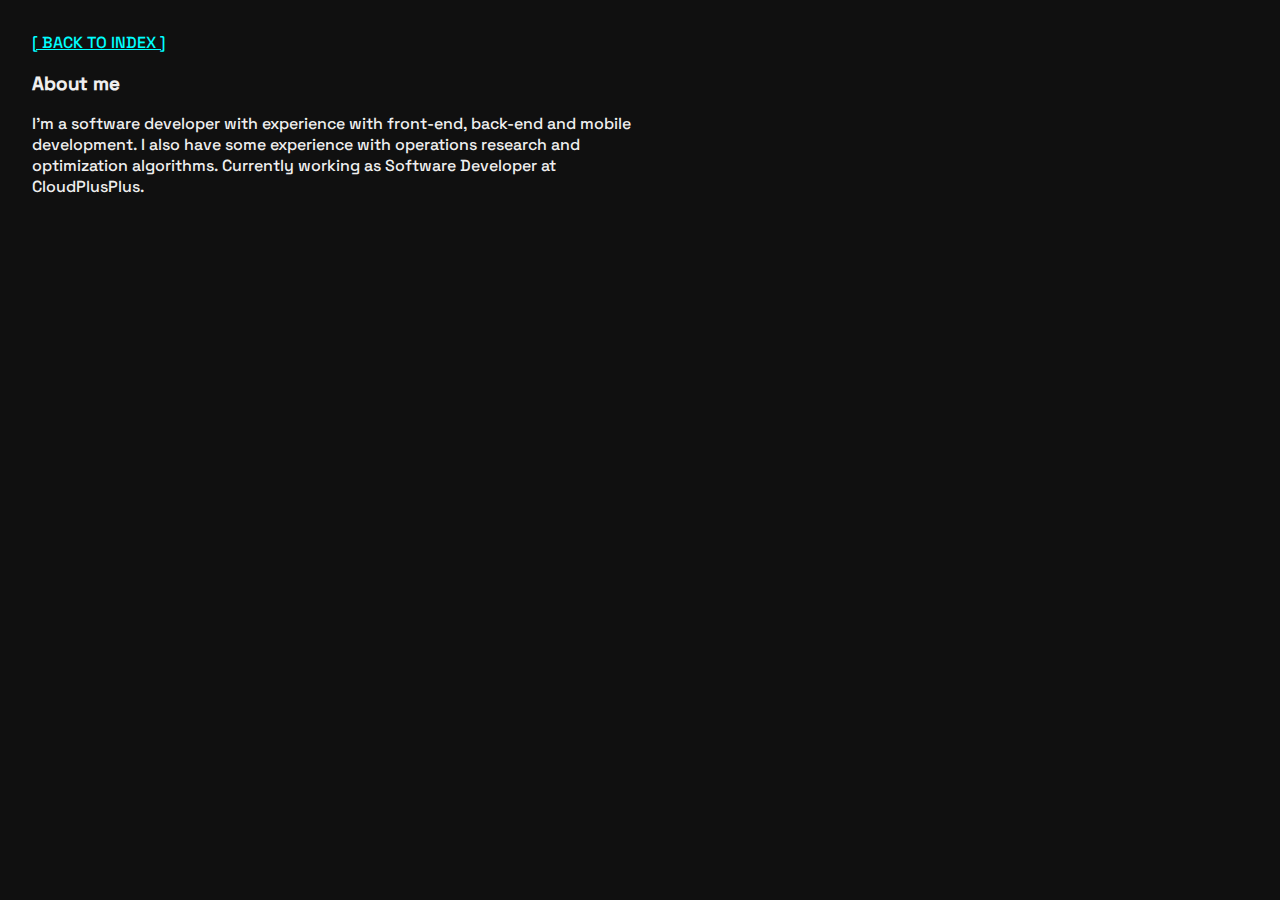
==== about.html @ 9bcfb4af "Initial version" ====
<!DOCTYPE html>
<html lang="en">
  <head>
    <meta charset="utf-8" />
    <title>Vinícius - About me</title>
    <link rel="stylesheet" href="style.css" />
    <script src="script.js"></script>
  </head>

  <body>
    <a href="index.html">[ BACK TO INDEX ]</a>
    <h3>About me</h3>
    <p>
      I'm a software developer with experience with front-end, back-end and
      mobile development. I also have some experience with operations research
      and optimization algorithms. Currently working as Software Developer at
      CloudPlusPlus.
    </p>
  </body>
</html>
---- style.css ----
:root {
    --dark-1: #000000;
    --dark-2: #101010;
    --dark-3: #202020;
    --light-1: #ffffff;
    --light-2: #efefef;
    --light-3: #dfdfdf;
    --light-blue: cyan;
}


@font-face {
    font-family: 'Space Grotesk';
    src: url(space_grotesk.ttf);
}

body {
    background-color: var(--dark-2);
    color: var(--light-2);
    font-family: 'Space Grotesk', sans-serif;
    margin: 2em;
    max-width: 600px;
}

a {
    color: var(--light-blue);
    transition: all 0.25s ease;
}

a:hover {
    color: var(--dark-2);
    background-color: var(--light-blue)
}
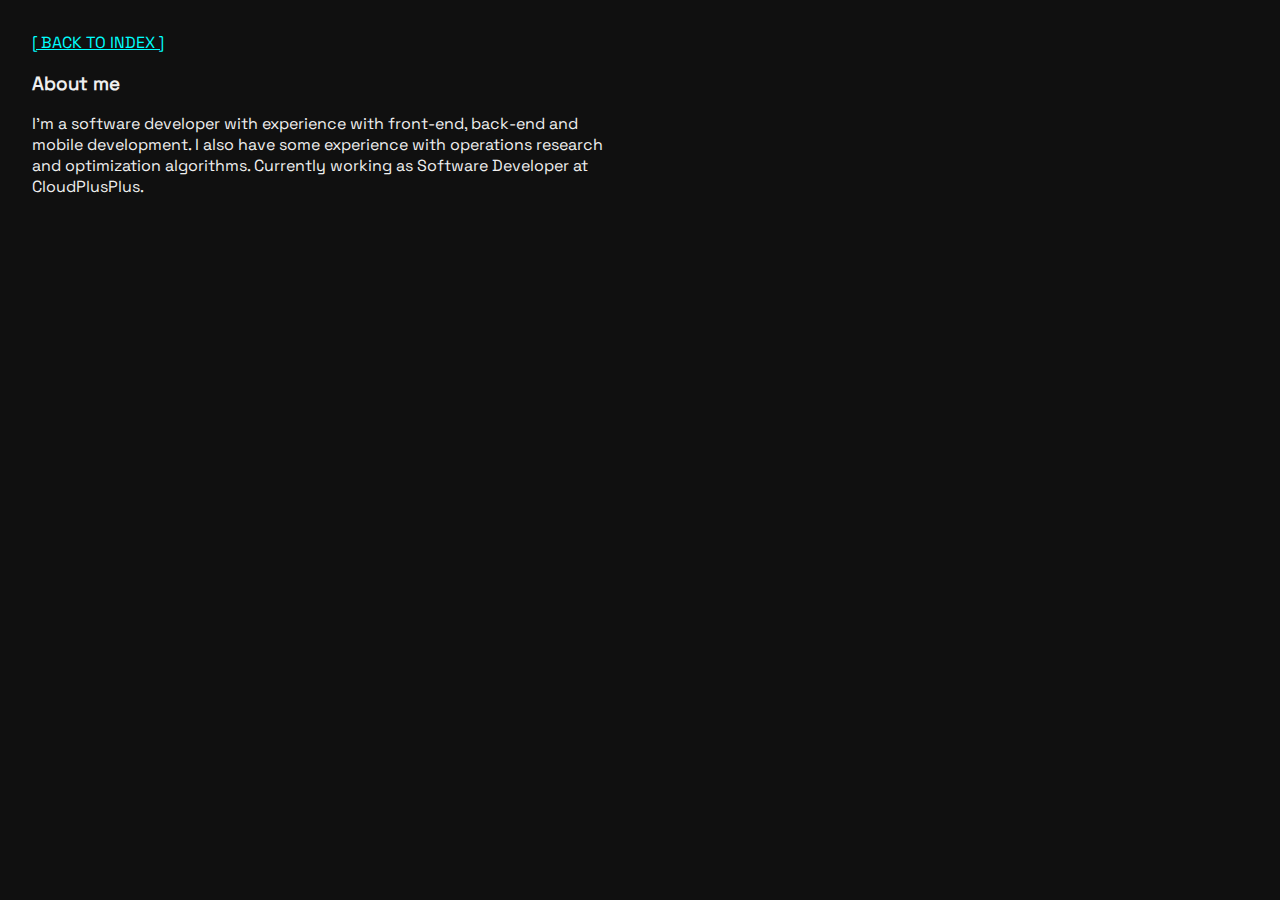
==== commit 8222fb0a: "Change font file, add favicon" ====
--- a/about.html
+++ b/about.html
@@ -5,6 +5,7 @@
     <title>Vinícius - About me</title>
     <link rel="stylesheet" href="style.css" />
     <script src="script.js"></script>
+    <link rel="icon" type="image/x-icon" href="favicon.ico" />
   </head>
 
   <body>
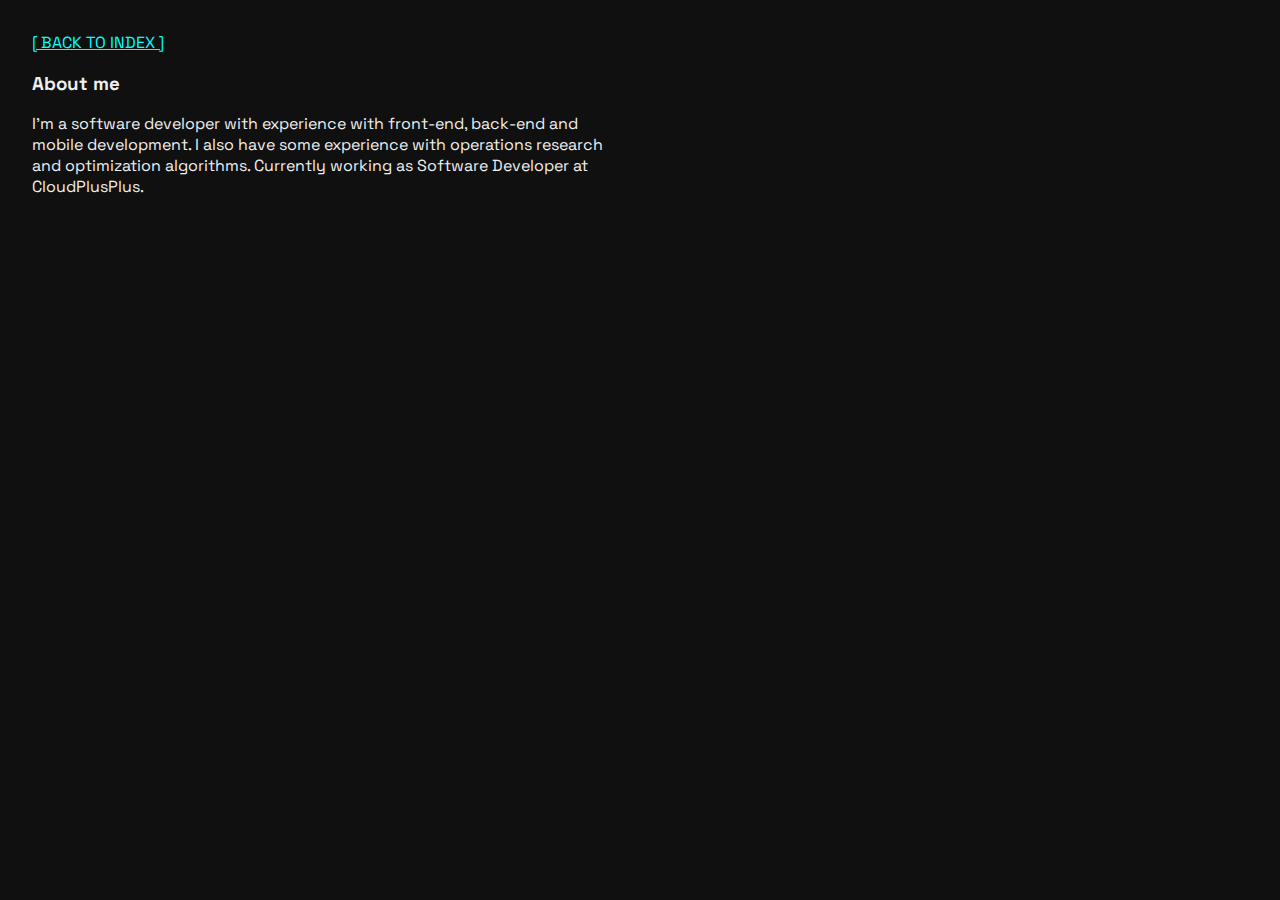
==== commit 3f9b0d53: "Change font to load via google fonts" ====
--- a/about.html
+++ b/about.html
@@ -4,7 +4,12 @@
     <meta charset="utf-8" />
     <title>Vinícius - About me</title>
     <link rel="stylesheet" href="style.css" />
-    <script src="script.js"></script>
+    <link rel="preconnect" href="https://fonts.googleapis.com" />
+    <link rel="preconnect" href="https://fonts.gstatic.com" crossorigin />
+    <link
+      href="https://fonts.googleapis.com/css2?family=Space+Grotesk&display=swap"
+      rel="stylesheet"
+    />
     <link rel="icon" type="image/x-icon" href="favicon.ico" />
   </head>
 
--- a/style.css
+++ b/style.css
@@ -1,33 +1,27 @@
 :root {
-    --dark-1: #000000;
-    --dark-2: #101010;
-    --dark-3: #202020;
-    --light-1: #ffffff;
-    --light-2: #efefef;
-    --light-3: #dfdfdf;
-    --light-blue: cyan;
-}
-
-
-@font-face {
-    font-family: 'Space Grotesk';
-    src: url(space_grotesk.ttf);
+  --dark-1: #000000;
+  --dark-2: #101010;
+  --dark-3: #202020;
+  --light-1: #ffffff;
+  --light-2: #efefef;
+  --light-3: #dfdfdf;
+  --light-blue: cyan;
 }
 
 body {
-    background-color: var(--dark-2);
-    color: var(--light-2);
-    font-family: 'Space Grotesk', sans-serif;
-    margin: 2em;
-    max-width: 600px;
+  background-color: var(--dark-2);
+  color: var(--light-2);
+  font-family: "Space Grotesk", sans-serif;
+  margin: 2em;
+  max-width: 600px;
 }
 
 a {
-    color: var(--light-blue);
-    transition: all 0.25s ease;
+  color: var(--light-blue);
+  transition: all 0.25s ease;
 }
 
 a:hover {
-    color: var(--dark-2);
-    background-color: var(--light-blue)
-}+  color: var(--dark-2);
+  background-color: var(--light-blue);
+}
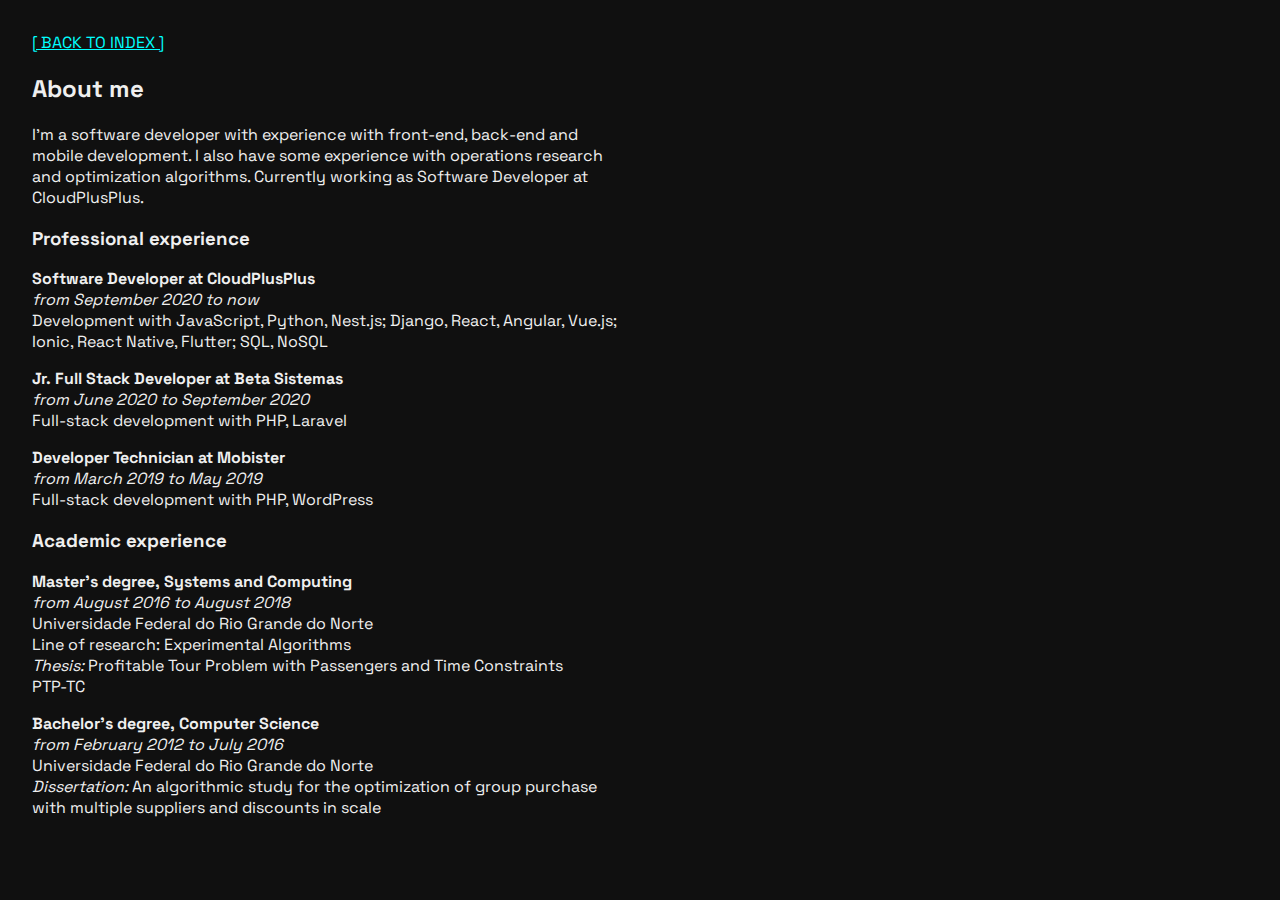
==== commit 9b966069: "Fill about page" ====
--- a/about.html
+++ b/about.html
@@ -15,12 +15,47 @@
 
   <body>
     <a href="index.html">[ BACK TO INDEX ]</a>
-    <h3>About me</h3>
+    <h2>About me</h2>
     <p>
       I'm a software developer with experience with front-end, back-end and
       mobile development. I also have some experience with operations research
       and optimization algorithms. Currently working as Software Developer at
       CloudPlusPlus.
     </p>
+    <h3>Professional experience</h3>
+    <p>
+      <b>Software Developer at CloudPlusPlus</b><br />
+      <i>from September 2020 to now</i><br />
+      Development with JavaScript, Python, Nest.js; Django, React, Angular,
+      Vue.js; Ionic, React Native, Flutter; SQL, NoSQL
+    </p>
+    <p>
+      <b>Jr. Full Stack Developer at Beta Sistemas</b><br />
+      <i>from June 2020 to September 2020</i><br />
+      Full-stack development with PHP, Laravel
+    </p>
+    <p>
+      <b>Developer Technician at Mobister</b><br />
+      <i>from March 2019 to May 2019</i><br />
+      Full-stack development with PHP, WordPress
+    </p>
+    <h3>Academic experience</h3>
+    <p>
+      <b>Master's degree, Systems and Computing</b> <br />
+      <i>from August 2016 to August 2018</i> <br />
+      Universidade Federal do Rio Grande do Norte<br />
+      Line of research: Experimental Algorithms <br />
+      <i>Thesis:</i> Profitable Tour Problem with Passengers and Time
+      Constraints
+      <br />
+      PTP-TC
+    </p>
+    <p>
+      <b>Bachelor's degree, Computer Science</b><br />
+      <i>from February 2012 to July 2016</i><br />
+      Universidade Federal do Rio Grande do Norte<br />
+      <i>Dissertation:</i> An algorithmic study for the optimization of group
+      purchase with multiple suppliers and discounts in scale<br />
+    </p>
   </body>
 </html>
